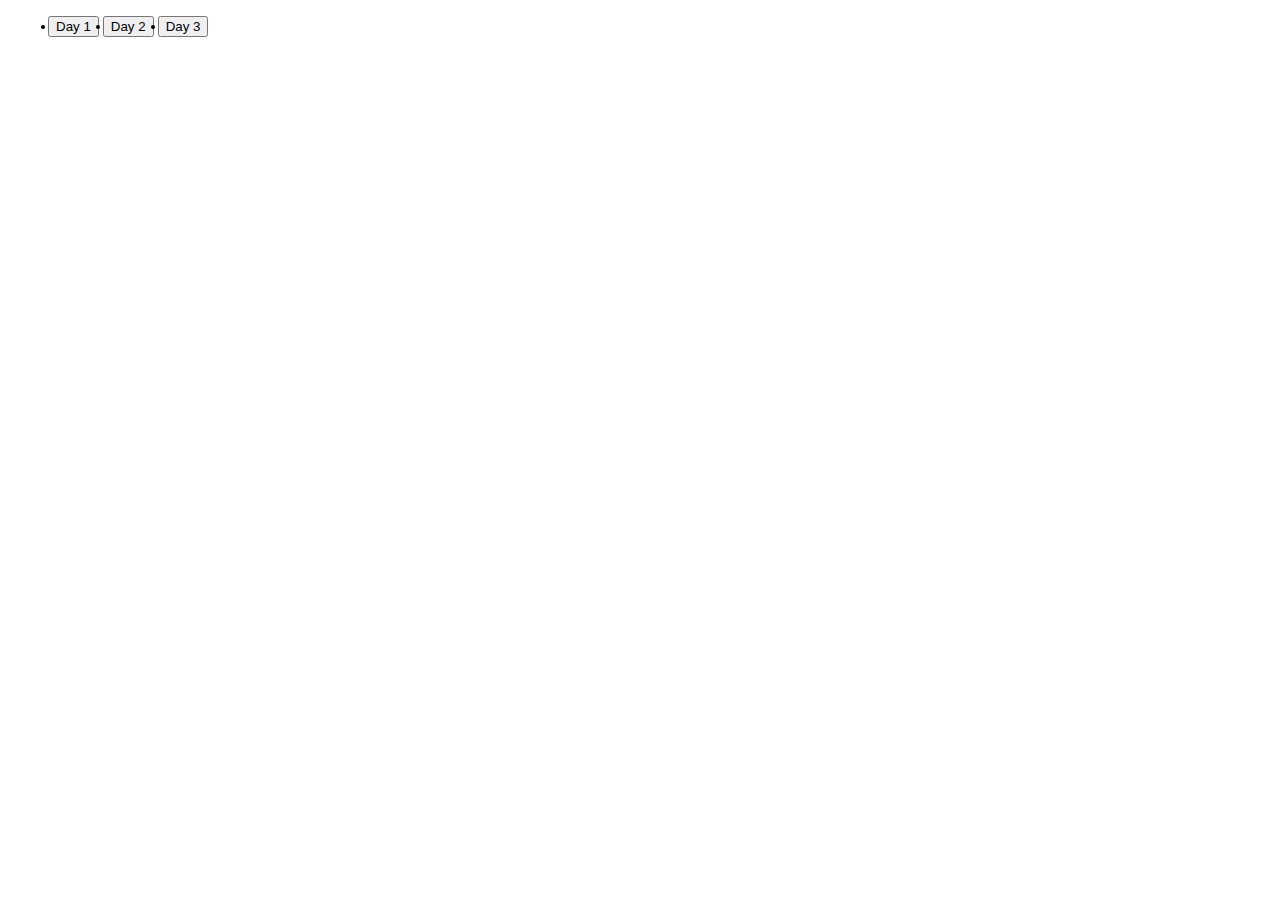
==== events.html @ e7dcd491 "Add files via upload" ====
<!DOCTYPE html>
<html lang="en">
<head>
    <meta charset="UTF-8">
    <meta http-equiv="X-UA-Compatible" content="IE=edge">
    <meta name="viewport" content="width=device-width, initial-scale=1.0">
    <title>Document</title>
    <link rel = "stylesheet" href="styles.css">
</head>
<body>
    <ul>
        <button><li id = "Day 1">Day 1</a></li></button>
        <button><li id = "Day 2">Day 2</a></li></button>
        <button><li id = "Day 3">Day 3</a></li></button>
      </ul>
      <script src = "convention.js"></script> 
      
</body>
</html>
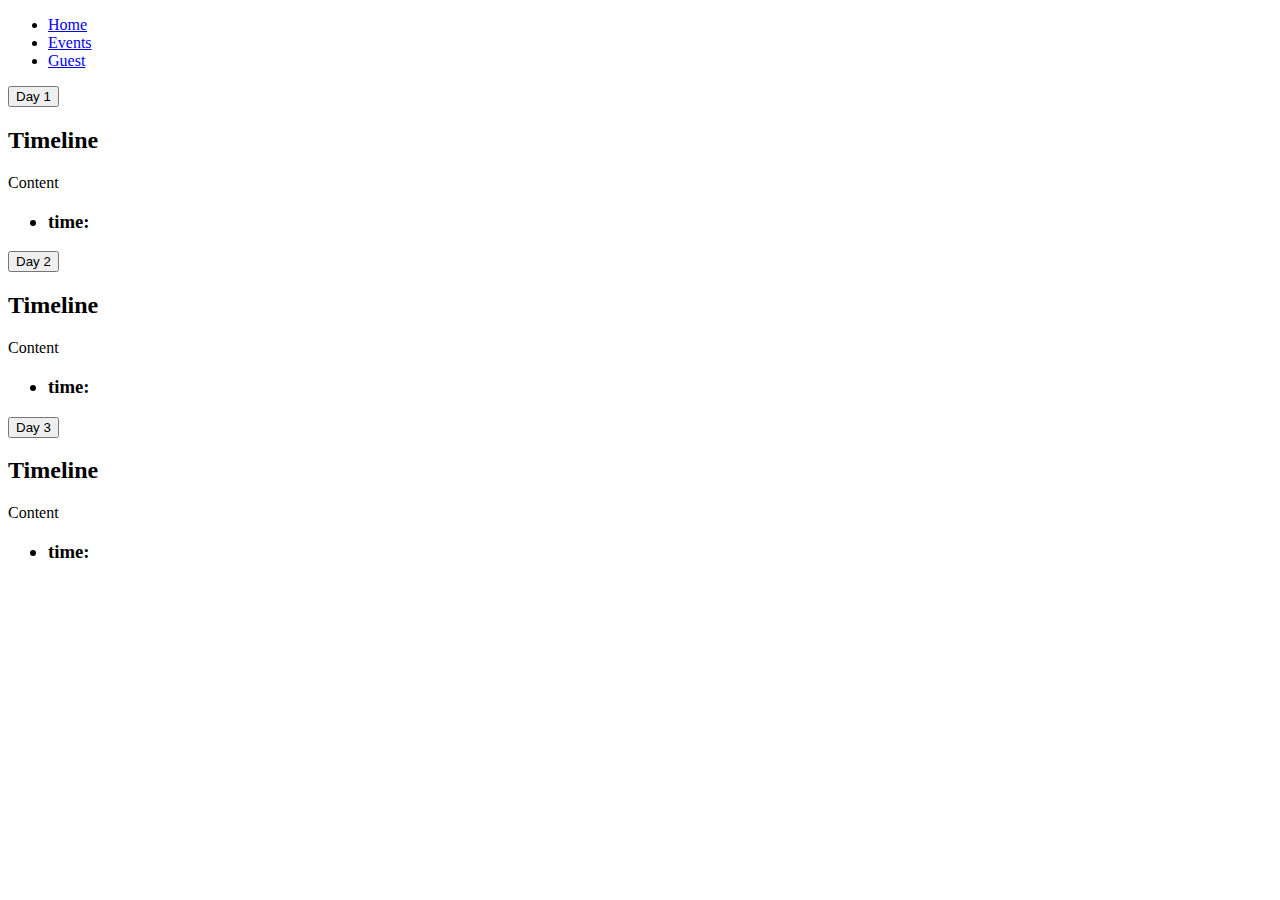
==== commit 623d905d: "Add files via upload" ====
--- a/events.html
+++ b/events.html
@@ -7,12 +7,57 @@
     <title>Document</title>
     <link rel = "stylesheet" href="styles.css">
 </head>
+<script>
+    const content = document.querySelector("#content");
+    content.addEventListener("click"), () => {
+        document.getElementById("#content");
+    }
+</script>
 <body>
+
     <ul>
-        <button><li id = "Day 1">Day 1</a></li></button>
-        <button><li id = "Day 2">Day 2</a></li></button>
-        <button><li id = "Day 3">Day 3</a></li></button>
+        <li><a href="index.html">Home</a></li>
+        <li><a href="events.html">Events</a></li>
+        <li><a href="guest.html">Guest</a></li> 
       </ul>
+
+    <div id="Day 1" class="date">
+        <button>Day 1</button>
+         <div id = "content">
+        <h2>Timeline</h2>
+        <p>Content</p>
+        <h3>
+            <ul>
+                <li>time: </li>
+            </ul>
+        </h3>
+    </div>
+      </div>
+      <div id="Day 2" class="date">
+        <button>Day 2</button>
+        <div id = "content">
+        <h2>Timeline</h2>
+        <p >Content</p>
+        <h3>
+            <ul>
+                <li>time: </li>
+            </ul>
+        </h3>
+    </div>
+      </div>
+      <div id="Day 3" class="date">
+        <button>Day 3</button>
+        <div id = "content">
+        <h2>Timeline</h2>
+        <p>Content</p>
+        <h3>
+            <ul>
+                <li>time: </li>
+            </ul>
+        </h3>
+    </div>
+      </div>
+    
       <script src = "convention.js"></script> 
       
 </body>
--- a/styles.css
+++ b/styles.css
@@ -0,0 +1,31 @@
+.grid-container {
+    display: grid;
+    gap: 50px 100px;
+      /* style the columns and rows here */
+  grid-template-columns: 50px 50px 50px;
+  grid-template-rows: 100px 100px;
+}
+
+#nav{
+    grid-column: span 3
+}
+
+#img{
+    grid-column: span 3;
+}
+
+#main{
+    grid-column: span 3;
+    grid-row: span 2;
+}
+
+#right{
+    grid-column-start: 3;
+    grid-row-start: span 2;
+}
+#previous{
+    grid-column: span 3;
+}
+
+
+
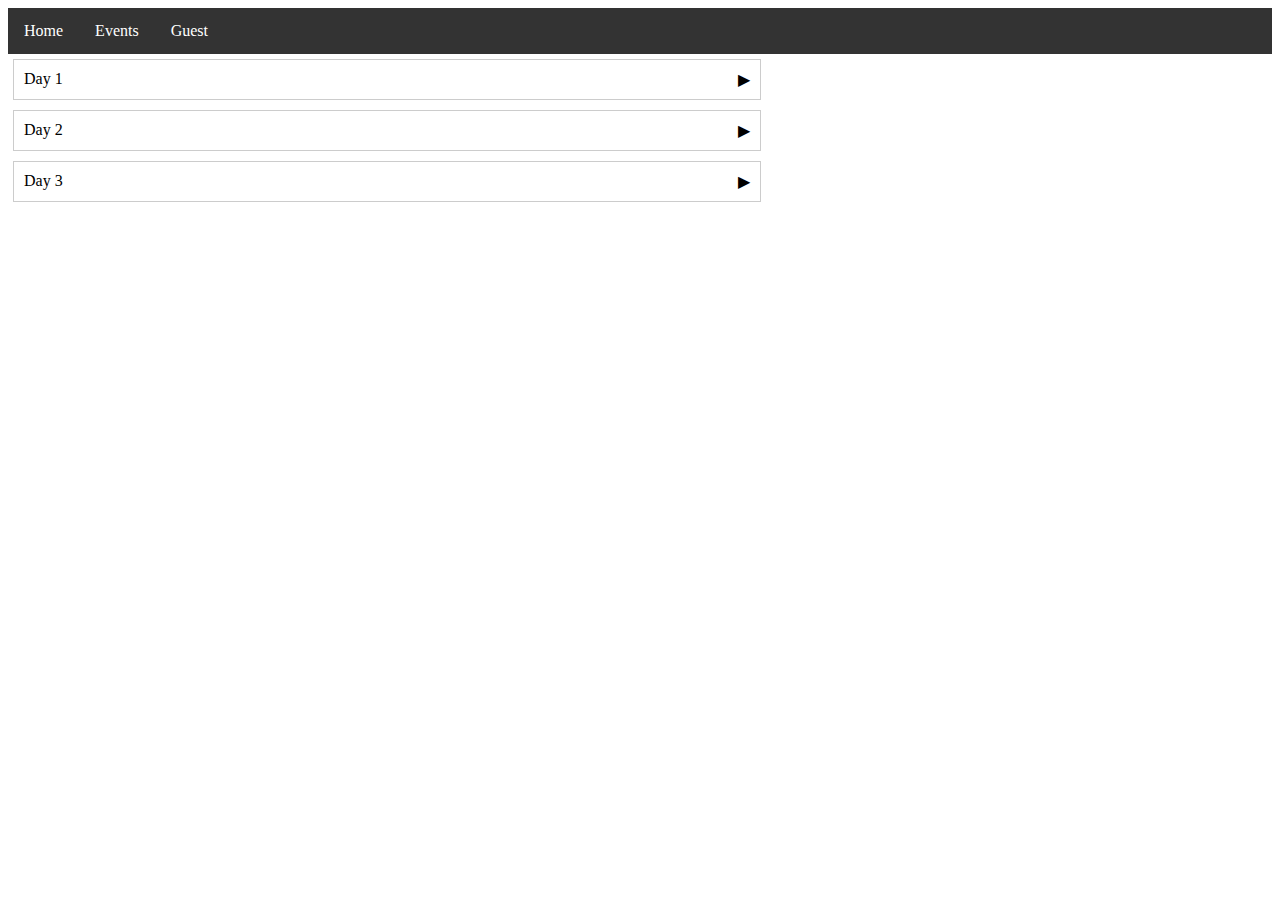
==== commit 104b3d88: "Add files via upload" ====
--- a/events.html
+++ b/events.html
@@ -7,57 +7,37 @@
     <title>Document</title>
     <link rel = "stylesheet" href="styles.css">
 </head>
-<script>
-    const content = document.querySelector("#content");
-    content.addEventListener("click"), () => {
-        document.getElementById("#content");
-    }
-</script>
-<body>
+    <!--Nav Bar -->
+    <div class = "topnav">
+        <a href="index.html"> Home </a>
+        <a href="events.html"> Events </a>
+        <a href="guest.html"> Guest </a>
+    </div>
+    <!-- schedule -->
+    <div class="schedule">
+        <div class="scheduleItem" onclick="toggleAccordion(1)">
+            <span>Day 1</span>
+            <span id="arrow1">▶</span>
+        </div>
+        <div class="scheduleContent" id="content1">
+            Content for Day 1 goes here.
+        </div>
+        <div class="scheduleItem" onclick="toggleAccordion(2)">
+            <span>Day 2</span>
+            <span id="arrow2">▶</span>
+        </div>
+        <div class="scheduleContent" id="content2">
+            Content for Day 2 goes here.
+        </div>
+        <div class="scheduleItem" onclick="toggleAccordion(3)">
+            <span>Day 3</span>
+            <span id="arrow3">▶</span>
+        </div>
+        <div class="scheduleContent" id="content3">
+            Content for Day 3 goes here.
+        </div>
+    </div>
 
-    <ul>
-        <li><a href="index.html">Home</a></li>
-        <li><a href="events.html">Events</a></li>
-        <li><a href="guest.html">Guest</a></li> 
-      </ul>
-
-    <div id="Day 1" class="date">
-        <button>Day 1</button>
-         <div id = "content">
-        <h2>Timeline</h2>
-        <p>Content</p>
-        <h3>
-            <ul>
-                <li>time: </li>
-            </ul>
-        </h3>
-    </div>
-      </div>
-      <div id="Day 2" class="date">
-        <button>Day 2</button>
-        <div id = "content">
-        <h2>Timeline</h2>
-        <p >Content</p>
-        <h3>
-            <ul>
-                <li>time: </li>
-            </ul>
-        </h3>
-    </div>
-      </div>
-      <div id="Day 3" class="date">
-        <button>Day 3</button>
-        <div id = "content">
-        <h2>Timeline</h2>
-        <p>Content</p>
-        <h3>
-            <ul>
-                <li>time: </li>
-            </ul>
-        </h3>
-    </div>
-      </div>
-    
       <script src = "convention.js"></script> 
       
 </body>
--- a/styles.css
+++ b/styles.css
@@ -1,3 +1,22 @@
+/** NavBar **/
+    .topnav {
+        background-color: #333;
+        overflow: hidden;
+    }
+    .topnav a {
+        float: left;
+        display: block;
+        color: white;
+        text-align: center;
+        padding: 14px 16px;
+        text-decoration: none;
+    }
+
+    .topnav a:hover {
+        background-color: #ddd;
+        color: black;
+    }
+/** Index **/
 .grid-container {
     display: grid;
     gap: 50px 100px;
@@ -26,6 +45,30 @@
 #previous{
     grid-column: span 3;
 }
+/** Events **/
+/** schedule CSS **/
+.schedule {
+    display: flex;
+    flex-direction: column;
+    width: 60%;
+}
+
+.scheduleItem {
+    border: 1px solid #ccc;
+    margin: 5px;
+    padding: 10px;
+    cursor: pointer;
+    display: flex;
+    justify-content: space-between;
+}
+
+.scheduleItem:hover {
+    background-color: #f0f0f0;
+}
+
+.scheduleContent {
+    display: none;
+}
 
 
 
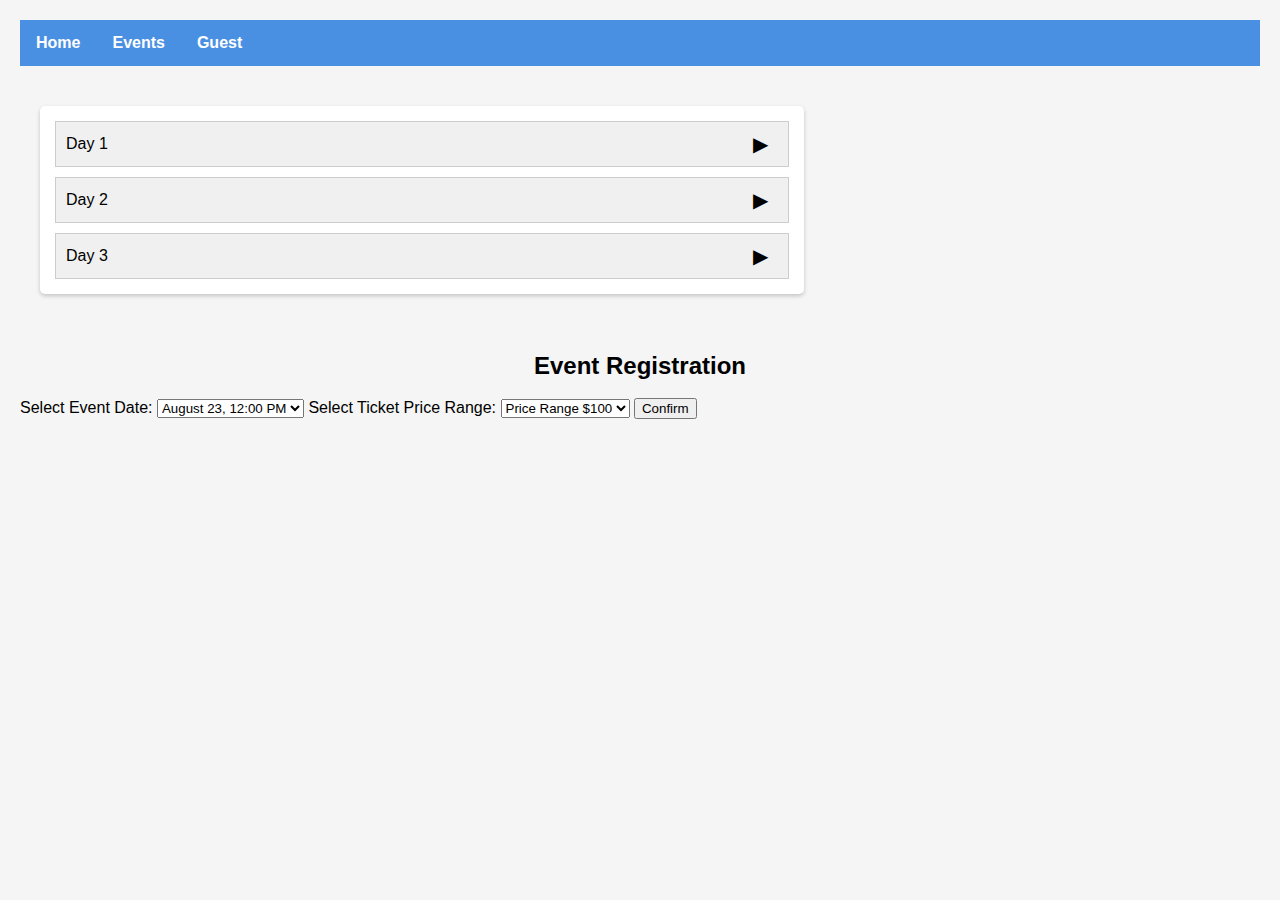
==== commit e511d27b: "Add files via upload" ====
--- a/events.html
+++ b/events.html
@@ -2,13 +2,12 @@
 <html lang="en">
 <head>
     <meta charset="UTF-8">
-    <meta http-equiv="X-UA-Compatible" content="IE=edge">
     <meta name="viewport" content="width=device-width, initial-scale=1.0">
     <title>Document</title>
-    <link rel = "stylesheet" href="styles.css">
+    <link rel="stylesheet" href="styles.css">
 </head>
-    <!--Nav Bar -->
-    <div class = "topnav">
+<body>
+    <div class="topnav">
         <a href="index.html"> Home </a>
         <a href="events.html"> Events </a>
         <a href="guest.html"> Guest </a>
@@ -20,25 +19,69 @@
             <span id="arrow1">▶</span>
         </div>
         <div class="scheduleContent" id="content1">
-            Content for Day 1 goes here.
+            <h2>Aug 23(12pm)</h2>
+            <h3>Song Joong-ki</h3>
+            <h3>Kim Soo-hyun</h3>
+            <h3>BTS</h3>
+            <h4>Amanda Rach Lee</h4>
+            <h4>Hee Jun Han</h4>
         </div>
-        <div class="scheduleItem" onclick="toggleAccordion(2)">
+        <div class = "scheduleItem" onclick = "toggleAccordion(2)">
             <span>Day 2</span>
             <span id="arrow2">▶</span>
         </div>
         <div class="scheduleContent" id="content2">
-            Content for Day 2 goes here.
+            <h2>Aug 24(1:30pm)</h2>
+            <h3>Park Eun-bin</h3>
+            <h3>Blackpink</h3>
+            <h4>Miss Darcei</h4>
+            <h4>samUIL</h4>
         </div>
         <div class="scheduleItem" onclick="toggleAccordion(3)">
             <span>Day 3</span>
             <span id="arrow3">▶</span>
         </div>
         <div class="scheduleContent" id="content3">
-            Content for Day 3 goes here.
+            <h2>Aug 24(12pm)</h2>
+            <h3>BTS</h3>
+            <h3>Seventeen</h3>
+            <h3>Song Joong-ki</h3>
+            <h4>Kcreative Studios</h4>
+            <h4>Hush Crew LA</h4>
         </div>
     </div>
 
-      <script src = "convention.js"></script> 
-      
+    <!-- Event Registration Form -->
+    <div class="event-registration">
+        <br><h2>Event Registration</h2></br>
+        <form id="registration-form">
+            <label for="event-date">Select Event Date:</label>
+            <select id="event-date" name="event-date">
+                <option value="2023-08-23T12:00">August 23, 12:00 PM</option>
+                <option value="2023-08-24T13:30">August 24, 1:30 PM</option>
+                <option value="2023-08-25T12:00">August 25, 12:00 PM</option>
+            </select>
+            <label for="ticket-price">Select Ticket Price Range:</label>
+            <select id="ticket-price" name="ticket-price">
+                <option value="100">Price Range $100</option>
+                <option value="250">Price Range $250</option>
+                <option value="350">Price Range $350</option>
+                <option value="400">Price Range $400</option>
+                <option value="500">Price Range $500</option>
+            </select>
+            <input type="submit" value="Confirm">
+        </form>
+    </div>
+
+    <!-- Pop-up for Purchase Success (Initially hidden) -->
+    <div class="popup" id="success-popup" style="display: none;">
+        <div class="popup-content">
+            <h3>Purchase Successful!</h3>
+            <p>Your tickets have been successfully purchased.</p>
+            <button id="close-popup">Close</button>
+        </div>
+    </div>
+
+    <script src="convention.js"></script>
 </body>
-</html>+</html>
--- a/styles.css
+++ b/styles.css
@@ -1,56 +1,73 @@
-/** NavBar **/
-    .topnav {
-        background-color: #333;
-        overflow: hidden;
-    }
-    .topnav a {
-        float: left;
-        display: block;
-        color: white;
-        text-align: center;
-        padding: 14px 16px;
-        text-decoration: none;
-    }
+body, h1, h2, h3, h4, p {
+    margin: 0;
+    padding: 0;
+}
 
-    .topnav a:hover {
-        background-color: #ddd;
-        color: black;
-    }
-/** Index **/
+body {
+    background-color: #f5f5f5;
+    font-family: Arial, sans-serif;
+}
+
+/* Navigation Bar */
+.topnav {
+    background-color: #4a90e2;
+    overflow: hidden;
+}
+
+.topnav a {
+    float: left;
+    display: block;
+    color: white;
+    text-align: center;
+    padding: 14px 16px;
+    text-decoration: none;
+    font-weight: bold;
+}
+
+.topnav a:hover {
+    background-color: #357abf;
+}
+
+/* Index Page */
 .grid-container {
     display: grid;
     gap: 50px 100px;
-      /* style the columns and rows here */
-  grid-template-columns: 50px 50px 50px;
-  grid-template-rows: 100px 100px;
+    grid-template-columns: 50px 50px 50px;
+    grid-template-rows: 100px 100px;
 }
 
-#nav{
-    grid-column: span 3
-}
-
-#img{
+#nav {
     grid-column: span 3;
 }
 
-#main{
+#img {
+    grid-column: span 3;
+}
+
+#main {
     grid-column: span 3;
     grid-row: span 2;
 }
 
-#right{
+#right {
     grid-column-start: 3;
     grid-row-start: span 2;
 }
-#previous{
+
+#previous {
     grid-column: span 3;
 }
-/** Events **/
-/** schedule CSS **/
+
+/* Schedule */
 .schedule {
     display: flex;
     flex-direction: column;
     width: 60%;
+    background-color: white;
+    margin: 20px;
+    padding: 10px;
+    border-radius: 5px;
+    box-shadow: 0 2px 4px rgba(0, 0, 0, 0.2);
 }
 
 .scheduleItem {
@@ -60,15 +77,80 @@
     cursor: pointer;
     display: flex;
     justify-content: space-between;
+    background-color: #f0f0f0;
+    align-items: center;
 }
 
 .scheduleItem:hover {
-    background-color: #f0f0f0;
+    background-color: #f0f0f0; /* Reverting to previous hover color */
 }
 
 .scheduleContent {
     display: none;
+    letter-spacing: 2px;
 }
 
+.scheduleItem #arrow1,
+.scheduleItem #arrow2,
+.scheduleItem #arrow3 {
+    font-size: 20px;
+    margin-right: 10px; /* Adding space between arrow and text */
+}
 
+.scheduleItem.active + .scheduleContent {
+    display: block;
+}
 
+/* Events Table */
+body {
+    display: grid;
+    grid-template-columns: 1fr;
+    gap: 20px;
+    padding: 20px;
+}
+
+.topnav {
+    grid-column: 1 / -1;
+}
+
+table {
+    width: 100%;
+    border-collapse: collapse;
+    background-color: #9687a3;
+}
+
+th, td {
+    border: none;
+    padding: 8px;
+    text-align: left;
+}
+
+h2 {
+    text-align: center;
+    margin: 0;
+}
+h3, h4{
+    font-family:Georgia, 'Times New Roman', Times, serif;
+    font-size: 26px;
+}
+img {
+    width: auto;
+    height: auto;
+}
+
+/* Guest Section */
+.guest {
+    background-color: #f3e5f5; /* Lavender background color */
+    padding: 20px;
+}
+
+.guest th, .guest td {
+    padding: 10px;
+}
+
+.guest h2, .guest h3, .guest h4 {
+    font-weight: bold;
+    color: #333;
+    margin-bottom: 5px;
+    font-size: 18px; /* Adjust font size as needed */
+}
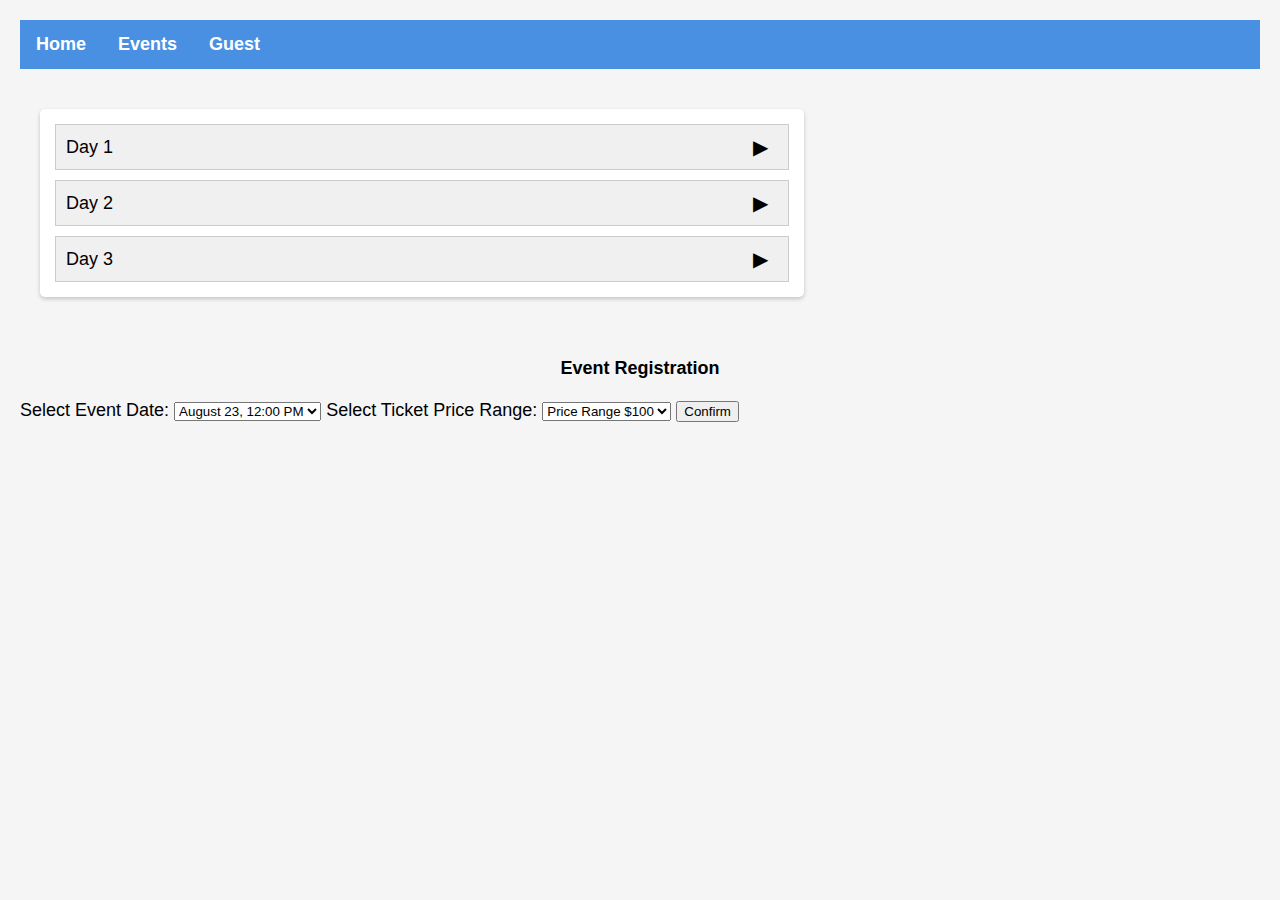
==== commit 8bd840cd: "Add files via upload" ====
--- a/events.html
+++ b/events.html
@@ -20,11 +20,11 @@
         </div>
         <div class="scheduleContent" id="content1">
             <h2>Aug 23(12pm)</h2>
-            <h3>Song Joong-ki</h3>
-            <h3>Kim Soo-hyun</h3>
-            <h3>BTS</h3>
-            <h4>Amanda Rach Lee</h4>
-            <h4>Hee Jun Han</h4>
+            <h3>12:15pm Song Joong-ki</h3>
+            <h3>1:00pm Kim Soo-hyun</h3>
+            <h3>1:45pm BTS</h3>
+            <h4>2:20pm Amanda Rach Lee</h4>
+            <h4>3:00pm Hee Jun Han</h4>
         </div>
         <div class = "scheduleItem" onclick = "toggleAccordion(2)">
             <span>Day 2</span>
@@ -32,10 +32,10 @@
         </div>
         <div class="scheduleContent" id="content2">
             <h2>Aug 24(1:30pm)</h2>
-            <h3>Park Eun-bin</h3>
-            <h3>Blackpink</h3>
-            <h4>Miss Darcei</h4>
-            <h4>samUIL</h4>
+            <h3>1:45pm Park Eun-bin</h3>
+            <h3>2:20pm Blackpink</h3>
+            <h4>3:00pm Miss Darcei</h4>
+            <h4>3:45pm samUIL</h4>
         </div>
         <div class="scheduleItem" onclick="toggleAccordion(3)">
             <span>Day 3</span>
@@ -43,11 +43,11 @@
         </div>
         <div class="scheduleContent" id="content3">
             <h2>Aug 24(12pm)</h2>
-            <h3>BTS</h3>
-            <h3>Seventeen</h3>
-            <h3>Song Joong-ki</h3>
-            <h4>Kcreative Studios</h4>
-            <h4>Hush Crew LA</h4>
+            <h3>12:15pm BTS</h3>
+            <h3>1:00pm Seventeen</h3>
+            <h3>1:45pm Song Joong-ki</h3>
+            <h4>2:20pm Kcreative Studios</h4>
+            <h4>3:00pm Hush Crew LA</h4>
         </div>
     </div>
 
--- a/styles.css
+++ b/styles.css
@@ -1,6 +1,9 @@
+/**Media**/
+
 body, h1, h2, h3, h4, p {
     margin: 0;
     padding: 0;
+    font-size: large;
 }
 
 body {
@@ -41,21 +44,49 @@
 }
 
 #img {
-    grid-column: span 3;
+    
+    align-items: center;
+
 }
 
+
+
+.container{
+   
+    display: flex;
+    flex-direction: row;
+    align-items: baseline;
+    justify-content: center;
+    border-radius: 25px;
+    margin-right: 30%;
+    margin-left: 30%;
+  }
+#kcon{
+  
+    height: auto;
+    width:150px;
+}
 #main {
+    text-align:center;
+    color:white;
+    grid-column-start: 3;
     grid-column: span 3;
+    grid-row-start: 78;
     grid-row: span 2;
 }
 
 #right {
     grid-column-start: 3;
-    grid-row-start: span 2;
+    grid-row-start: span 5;
 }
 
 #previous {
-    grid-column: span 3;
+    grid-column: span 8;
+    grid-row-start: 11;
+    grid-row: span 2;
+}
+.grid-item{
+    text-align: center;
 }
 
 /* Schedule */
@@ -82,7 +113,7 @@
 }
 
 .scheduleItem:hover {
-    background-color: #f0f0f0; /* Reverting to previous hover color */
+    background-color: #f0f0f0; 
 }
 
 .scheduleContent {
@@ -94,7 +125,7 @@
 .scheduleItem #arrow2,
 .scheduleItem #arrow3 {
     font-size: 20px;
-    margin-right: 10px; /* Adding space between arrow and text */
+    margin-right: 10px; 
 }
 
 .scheduleItem.active + .scheduleContent {
@@ -116,7 +147,7 @@
 table {
     width: 100%;
     border-collapse: collapse;
-    background-color: #9687a3;
+    background-color: #67aae0;
 }
 
 th, td {
@@ -139,18 +170,29 @@
 }
 
 /* Guest Section */
-.guest {
-    background-color: #f3e5f5; /* Lavender background color */
-    padding: 20px;
+table {
+    border-collapse: separate;
+    border-width: 10px; 
+    border-style: inset;
+    border-color: #96acd4;
+    width: 100%;
 }
 
-.guest th, .guest td {
-    padding: 10px;
+th, td {
+    color: #fff; 
+    font-family: Arial, sans-serif; 
+    font-size: 16px;
+    padding: 15px; 
 }
 
-.guest h2, .guest h3, .guest h4 {
-    font-weight: bold;
-    color: #333;
-    margin-bottom: 5px;
-    font-size: 18px; /* Adjust font size as needed */
+th[colspan="3"] {
+    font-size: 24px; 
+    text-align: center; 
 }
+
+
+
+
+
+
+
